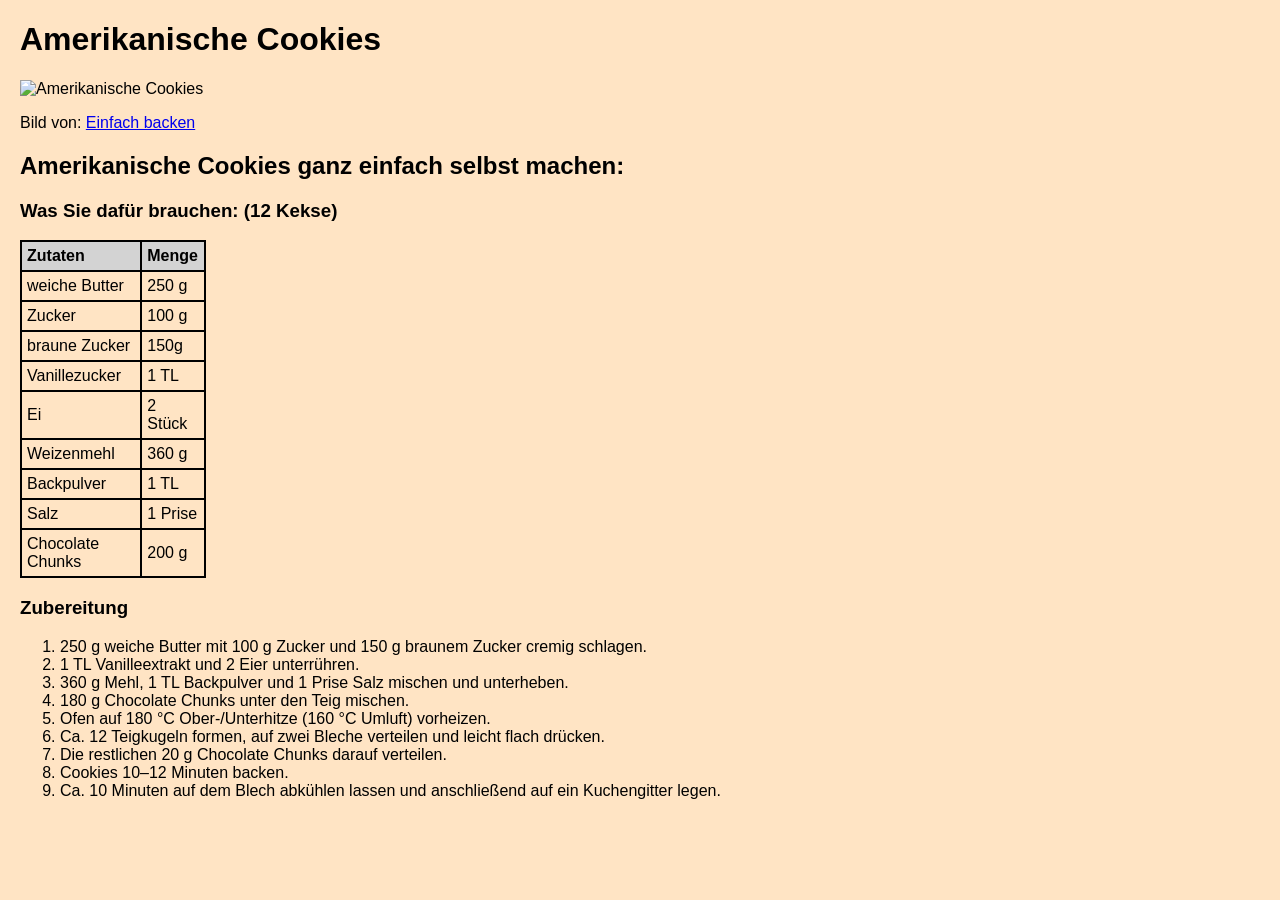
==== Rezept.html @ 31bbd098 "Hausaufgabe Rezept" ====
<!doctype html>
<html lang="en">
  <head>
    <meta charset="UTF-8" />
    <meta name="viewport" content="width=device-width, initial-scale=1.0" />
    <title>Document</title>
  </head>
  <style>
    table {
      border-collapse: collapse;
      width: 15%;
    }

    th,
    td {
      border: 2px solid black;
      padding: 5px;
      text-align: left;
    }

    th {
      background-color: lightgray;
    }

    tr:hover {
      background-color: lightblue;
    }

    body {
      font-family: Arial, sans-serif;
      margin: 20px;
      background-color: bisque;
    }
  </style>
  <body>
    <h1>Amerikanische Cookies</h1>
    <img
      src="../WMC/img/Cookies.png"
      alt="Amerikanische Cookies"
      width="500"
      height="300"
    />
    <p>
      Bild von:
      <a alt="Link zur Website" href="https://www.einfachbacken.de/rezepte/american-cookies-aussen-knusprig-innen-weich" target="_blank">Einfach backen</a>
    </p>

    <h2>Amerikanische Cookies ganz einfach selbst machen:</h2>
    <h3>Was Sie dafür brauchen: (12 Kekse)</h3>
    <table>
      <tr>
        <th>Zutaten</th>
        <th>Menge</th>
      </tr>
      <tr>
        <td>weiche Butter</td>
        <td>250 g</td>
      </tr>
      <tr>
        <td>Zucker</td>
        <td>100 g</td>
      </tr>
      <tr>
        <td>braune Zucker</td>
        <td>150g</td>
      </tr>
      <tr>
        <td>Vanillezucker</td>
        <td>1 TL</td>
      </tr>
      <tr>
        <td>Ei</td>
        <td>2 Stück</td>
      </tr>
      <tr>
        <td>Weizenmehl</td>
        <td>360 g</td>
      </tr>
      <tr>
        <td>Backpulver</td>
        <td>1 TL</td>
      </tr>
      <tr>
        <td>Salz</td>
        <td>1 Prise</td>
      </tr>
      <tr>
        <td>Chocolate Chunks</td>
        <td>200 g</td>
      </tr>
    </table>

    <h3>Zubereitung</h3>
    <ol>
      <li>
        250 g weiche Butter mit 100 g Zucker und 150 g braunem Zucker cremig
        schlagen.
      </li>
      <li>1 TL Vanilleextrakt und 2 Eier unterrühren.</li>
      <li>
        360 g Mehl, 1 TL Backpulver und 1 Prise Salz mischen und unterheben.
      </li>
      <li>180 g Chocolate Chunks unter den Teig mischen.</li>
      <li>Ofen auf 180 °C Ober-/Unterhitze (160 °C Umluft) vorheizen.</li>
      <li>
        Ca. 12 Teigkugeln formen, auf zwei Bleche verteilen und leicht flach
        drücken.
      </li>
      <li>Die restlichen 20 g Chocolate Chunks darauf verteilen.</li>
      <li>Cookies 10–12 Minuten backen.</li>
      <li>
        Ca. 10 Minuten auf dem Blech abkühlen lassen und anschließend auf ein
        Kuchengitter legen.
      </li>
    </ol>
  </body>
</html>
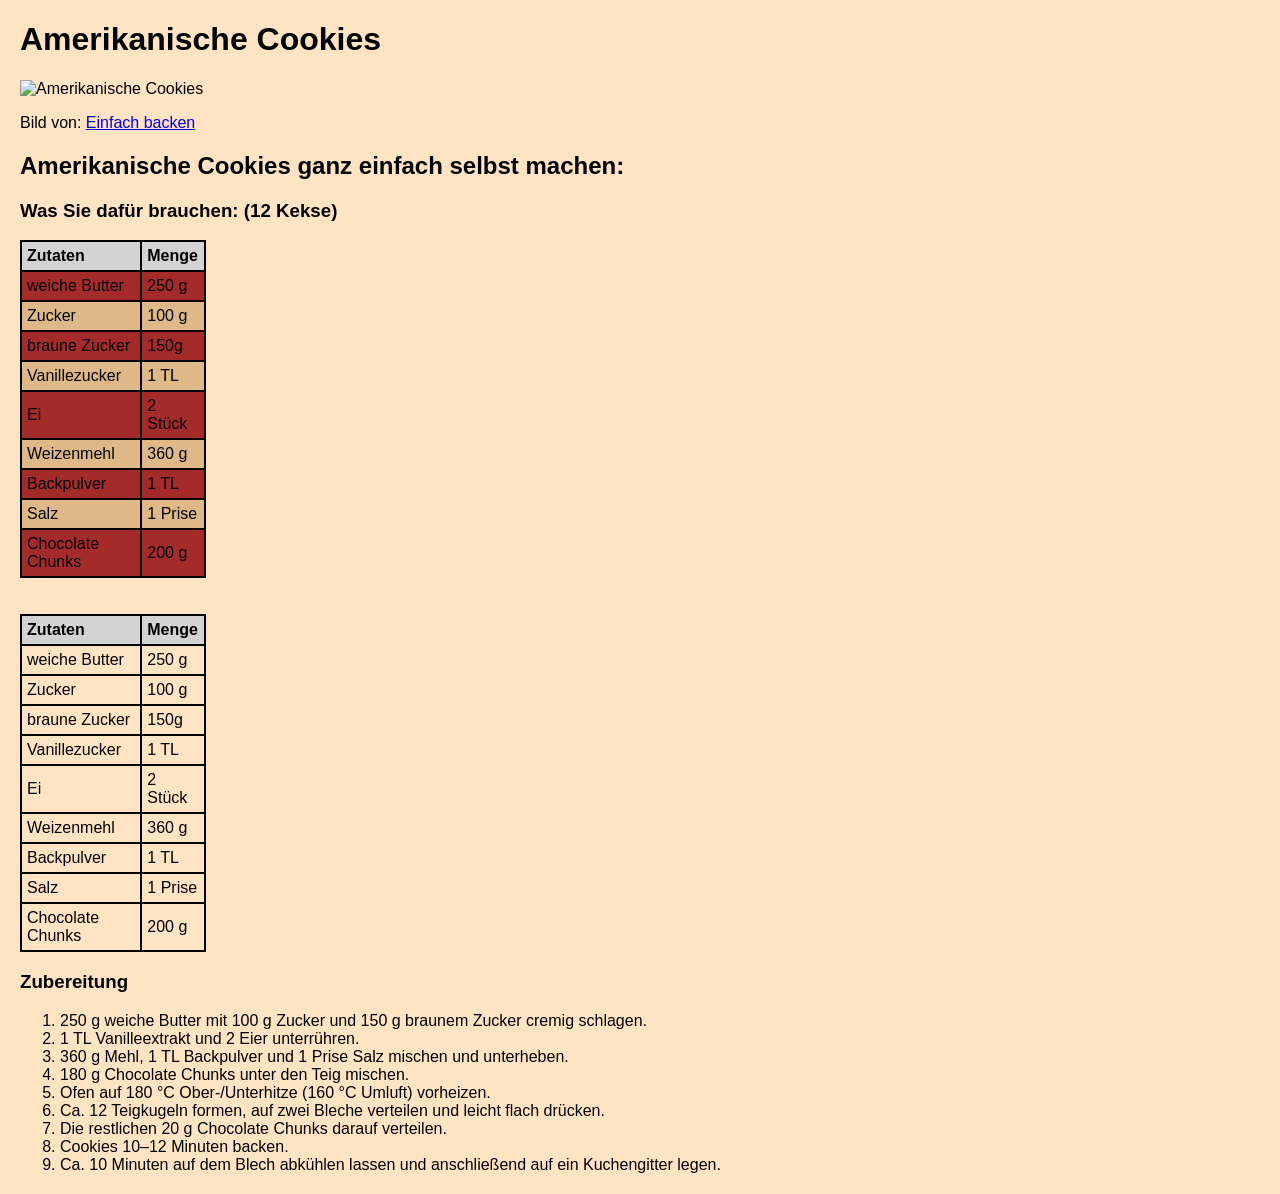
==== commit d3a6a0f1: "Hausaufgabe IT-Zitate" ====
--- a/Rezept.html
+++ b/Rezept.html
@@ -4,34 +4,9 @@
     <meta charset="UTF-8" />
     <meta name="viewport" content="width=device-width, initial-scale=1.0" />
     <title>Document</title>
+    <link rel="stylesheet" href="style.css" />
   </head>
-  <style>
-    table {
-      border-collapse: collapse;
-      width: 15%;
-    }
-
-    th,
-    td {
-      border: 2px solid black;
-      padding: 5px;
-      text-align: left;
-    }
-
-    th {
-      background-color: lightgray;
-    }
-
-    tr:hover {
-      background-color: lightblue;
-    }
-
-    body {
-      font-family: Arial, sans-serif;
-      margin: 20px;
-      background-color: bisque;
-    }
-  </style>
+  
   <body>
     <h1>Amerikanische Cookies</h1>
     <img
@@ -42,11 +17,62 @@
     />
     <p>
       Bild von:
-      <a alt="Link zur Website" href="https://www.einfachbacken.de/rezepte/american-cookies-aussen-knusprig-innen-weich" target="_blank">Einfach backen</a>
+      <a
+        alt="Link zur Website"
+        href="https://www.einfachbacken.de/rezepte/american-cookies-aussen-knusprig-innen-weich"
+        target="_blank"
+        >Einfach backen</a
+      >
     </p>
 
     <h2>Amerikanische Cookies ganz einfach selbst machen:</h2>
     <h3>Was Sie dafür brauchen: (12 Kekse)</h3>
+    <!-- Spezialtabelle -->
+    <table id="spezialtabelle">
+      <tr>
+        <th>Zutaten</th>
+        <th>Menge</th>
+      </tr>
+      <tr>
+        <td>weiche Butter</td>
+        <td>250 g</td>
+      </tr>
+      <tr>
+        <td>Zucker</td>
+        <td>100 g</td>
+      </tr>
+      <tr>
+        <td>braune Zucker</td>
+        <td>150g</td>
+      </tr>
+      <tr>
+        <td>Vanillezucker</td>
+        <td>1 TL</td>
+      </tr>
+      <tr>
+        <td>Ei</td>
+        <td>2 Stück</td>
+      </tr>
+      <tr>
+        <td>Weizenmehl</td>
+        <td>360 g</td>
+      </tr>
+      <tr>
+        <td>Backpulver</td>
+        <td>1 TL</td>
+      </tr>
+      <tr>
+        <td>Salz</td>
+        <td>1 Prise</td>
+      </tr>
+      <tr>
+        <td>Chocolate Chunks</td>
+        <td>200 g</td>
+      </tr>
+    </table>
+    <!-- Ende Spezialtabelle -->
+    <br><br>
+    <!-- normale Tabelle -->
     <table>
       <tr>
         <th>Zutaten</th>
@@ -89,7 +115,7 @@
         <td>200 g</td>
       </tr>
     </table>
-
+<!-- Ende normale Tabelle -->
     <h3>Zubereitung</h3>
     <ol>
       <li>
--- a/style.css
+++ b/style.css
@@ -0,0 +1,34 @@
+
+    table {
+      border-collapse: collapse;
+      width: 15%;
+    }
+
+    th,
+    td {
+      border: 2px solid black;
+      padding: 5px;
+      text-align: left;
+    }
+
+    th {
+      background-color: lightgray;
+    }
+
+    tr:hover {
+      background-color: lightblue;
+    }
+
+    body {
+      font-family: Arial, sans-serif;
+      margin: 20px;
+      background-color: bisque;
+    }
+
+   #spezialtabelle tr:nth-of-type(even) {
+      background-color: brown;
+    }
+
+   #spezialtabelle tr:nth-of-type(odd) {
+      background-color: burlywood;
+    }
